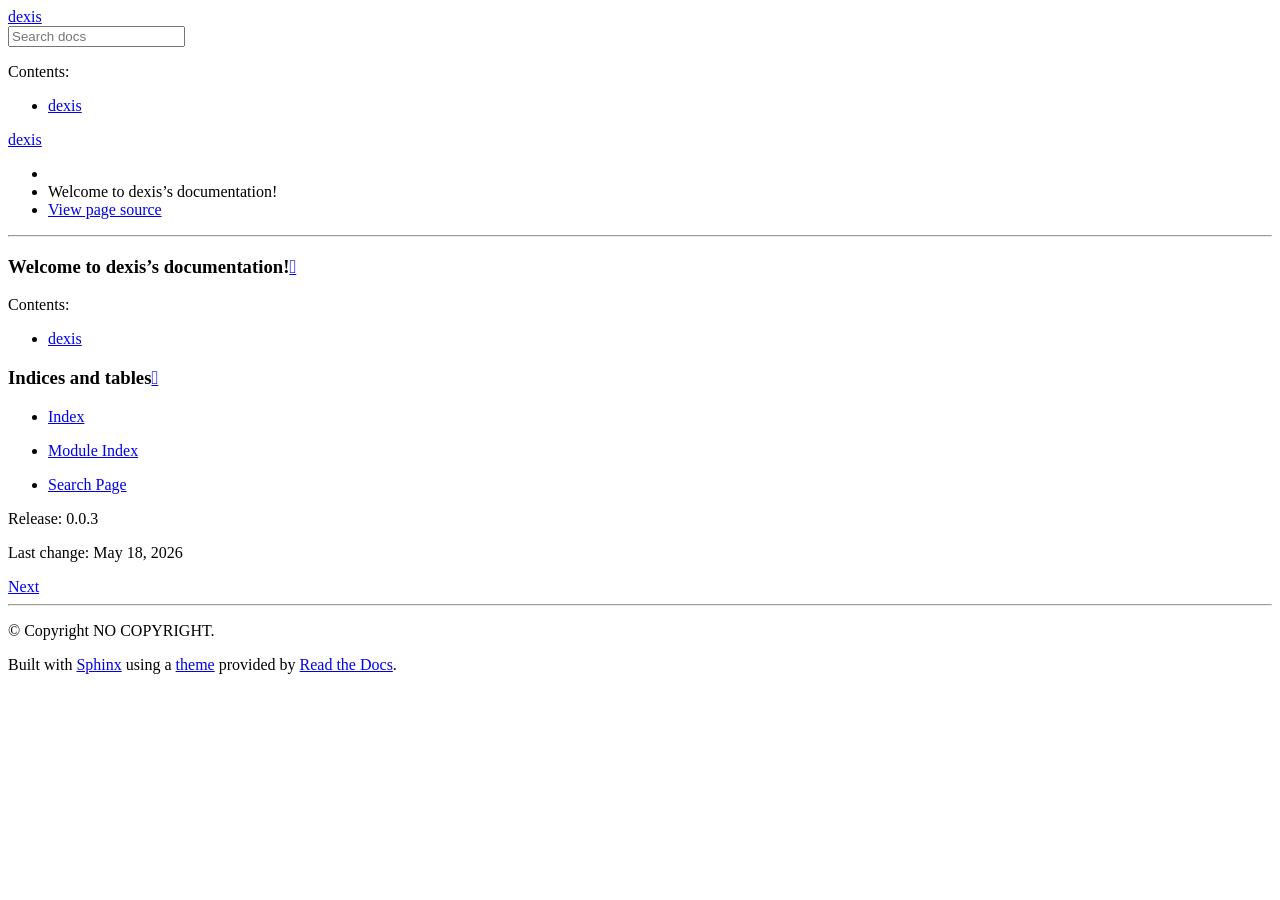
==== index.html @ 11c5b974 "deploy: 92d87603f8349e53d22ea71096a860baa93afec3" ====
<!DOCTYPE html>
<html class="writer-html5" lang="en" data-content_root="./">
<head>
  <meta charset="utf-8" /><meta name="viewport" content="width=device-width, initial-scale=1" />

  <meta name="viewport" content="width=device-width, initial-scale=1.0" />
  <title>Welcome to dexis’s documentation! &mdash; dexis 0.0.3 documentation</title>
      <link rel="stylesheet" type="text/css" href="_static/pygments.css?v=b86133f3" />
      <link rel="stylesheet" type="text/css" href="_static/css/theme.css?v=9edc463e" />
      <link rel="stylesheet" type="text/css" href="_static/copybutton.css?v=76b2166b" />
      <link rel="stylesheet" type="text/css" href="_static/graphviz.css?v=4ae1632d" />

  
      <script src="_static/jquery.js?v=5d32c60e"></script>
      <script src="_static/_sphinx_javascript_frameworks_compat.js?v=2cd50e6c"></script>
      <script src="_static/documentation_options.js?v=47de8214"></script>
      <script src="_static/doctools.js?v=fd6eb6e6"></script>
      <script src="_static/sphinx_highlight.js?v=6ffebe34"></script>
      <script src="_static/toggleprompt.js?v=d7ede5d2"></script>
      <script src="_static/clipboard.min.js?v=a7894cd8"></script>
      <script src="_static/copybutton.js?v=f281be69"></script>
    <script src="_static/js/theme.js"></script>
    <link rel="index" title="Index" href="genindex.html" />
    <link rel="search" title="Search" href="search.html" />
    <link rel="next" title="dexis" href="module_docs/dexis.html" /> 
</head>

<body class="wy-body-for-nav"> 
  <div class="wy-grid-for-nav">
    <nav data-toggle="wy-nav-shift" class="wy-nav-side">
      <div class="wy-side-scroll">
        <div class="wy-side-nav-search" >

          
          
          <a href="#" class="icon icon-home">
            dexis
          </a>
<div role="search">
  <form id="rtd-search-form" class="wy-form" action="search.html" method="get">
    <input type="text" name="q" placeholder="Search docs" aria-label="Search docs" />
    <input type="hidden" name="check_keywords" value="yes" />
    <input type="hidden" name="area" value="default" />
  </form>
</div>
        </div><div class="wy-menu wy-menu-vertical" data-spy="affix" role="navigation" aria-label="Navigation menu">
              <p class="caption" role="heading"><span class="caption-text">Contents:</span></p>
<ul>
<li class="toctree-l1"><a class="reference internal" href="module_docs/dexis.html">dexis</a></li>
</ul>

        </div>
      </div>
    </nav>

    <section data-toggle="wy-nav-shift" class="wy-nav-content-wrap"><nav class="wy-nav-top" aria-label="Mobile navigation menu" >
          <i data-toggle="wy-nav-top" class="fa fa-bars"></i>
          <a href="#">dexis</a>
      </nav>

      <div class="wy-nav-content">
        <div class="rst-content">
          <div role="navigation" aria-label="Page navigation">
  <ul class="wy-breadcrumbs">
      <li><a href="#" class="icon icon-home" aria-label="Home"></a></li>
      <li class="breadcrumb-item active">Welcome to dexis’s documentation!</li>
      <li class="wy-breadcrumbs-aside">
            <a href="_sources/index.rst.txt" rel="nofollow"> View page source</a>
      </li>
  </ul>
  <hr/>
</div>
          <div role="main" class="document" itemscope="itemscope" itemtype="http://schema.org/Article">
           <div itemprop="articleBody">
             
  <section id="welcome-to-dexis-s-documentation">
<h1>Welcome to dexis’s documentation!<a class="headerlink" href="#welcome-to-dexis-s-documentation" title="Link to this heading"></a></h1>
<div class="toctree-wrapper compound">
<p class="caption" role="heading"><span class="caption-text">Contents:</span></p>
<ul>
<li class="toctree-l1"><a class="reference internal" href="module_docs/dexis.html">dexis</a></li>
</ul>
</div>
</section>
<section id="indices-and-tables">
<h1>Indices and tables<a class="headerlink" href="#indices-and-tables" title="Link to this heading"></a></h1>
<ul class="simple">
<li><p><a class="reference internal" href="genindex.html"><span class="std std-ref">Index</span></a></p></li>
<li><p><a class="reference internal" href="py-modindex.html"><span class="std std-ref">Module Index</span></a></p></li>
<li><p><a class="reference internal" href="search.html"><span class="std std-ref">Search Page</span></a></p></li>
</ul>
<p>Release: 0.0.3</p>
<p>Last change: May 18, 2026</p>
</section>


           </div>
          </div>
          <footer><div class="rst-footer-buttons" role="navigation" aria-label="Footer">
        <a href="module_docs/dexis.html" class="btn btn-neutral float-right" title="dexis" accesskey="n" rel="next">Next <span class="fa fa-arrow-circle-right" aria-hidden="true"></span></a>
    </div>

  <hr/>

  <div role="contentinfo">
    <p>&#169; Copyright NO COPYRIGHT.</p>
  </div>

  Built with <a href="https://www.sphinx-doc.org/">Sphinx</a> using a
    <a href="https://github.com/readthedocs/sphinx_rtd_theme">theme</a>
    provided by <a href="https://readthedocs.org">Read the Docs</a>.
   

</footer>
        </div>
      </div>
    </section>
  </div>
  <script>
      jQuery(function () {
          SphinxRtdTheme.Navigation.enable(true);
      });
  </script> 

</body>
</html>
---- _static/copybutton.css ----
/* Copy buttons */
button.copybtn {
    position: absolute;
    display: flex;
    top: .3em;
    right: .3em;
    width: 1.7em;
    height: 1.7em;
	opacity: 0;
    transition: opacity 0.3s, border .3s, background-color .3s;
    user-select: none;
    padding: 0;
    border: none;
    outline: none;
    border-radius: 0.4em;
    /* The colors that GitHub uses */
    border: #1b1f2426 1px solid;
    background-color: #f6f8fa;
    color: #57606a;
}

button.copybtn.success {
    border-color: #22863a;
    color: #22863a;
}

button.copybtn svg {
    stroke: currentColor;
    width: 1.5em;
    height: 1.5em;
    padding: 0.1em;
}

div.highlight  {
    position: relative;
}

/* Show the copybutton */
.highlight:hover button.copybtn, button.copybtn.success {
	opacity: 1;
}

.highlight button.copybtn:hover {
    background-color: rgb(235, 235, 235);
}

.highlight button.copybtn:active {
    background-color: rgb(187, 187, 187);
}

/**
 * A minimal CSS-only tooltip copied from:
 *   https://codepen.io/mildrenben/pen/rVBrpK
 *
 * To use, write HTML like the following:
 *
 * <p class="o-tooltip--left" data-tooltip="Hey">Short</p>
 */
 .o-tooltip--left {
  position: relative;
 }

 .o-tooltip--left:after {
    opacity: 0;
    visibility: hidden;
    position: absolute;
    content: attr(data-tooltip);
    padding: .2em;
    font-size: .8em;
    left: -.2em;
    background: grey;
    color: white;
    white-space: nowrap;
    z-index: 2;
    border-radius: 2px;
    transform: translateX(-102%) translateY(0);
    transition: opacity 0.2s cubic-bezier(0.64, 0.09, 0.08, 1), transform 0.2s cubic-bezier(0.64, 0.09, 0.08, 1);
}

.o-tooltip--left:hover:after {
    display: block;
    opacity: 1;
    visibility: visible;
    transform: translateX(-100%) translateY(0);
    transition: opacity 0.2s cubic-bezier(0.64, 0.09, 0.08, 1), transform 0.2s cubic-bezier(0.64, 0.09, 0.08, 1);
    transition-delay: .5s;
}

/* By default the copy button shouldn't show up when printing a page */
@media print {
    button.copybtn {
        display: none;
    }
}
---- _static/graphviz.css ----
/*
 * Sphinx stylesheet -- graphviz extension.
 */

img.graphviz {
    border: 0;
    max-width: 100%;
}

object.graphviz {
    max-width: 100%;
}
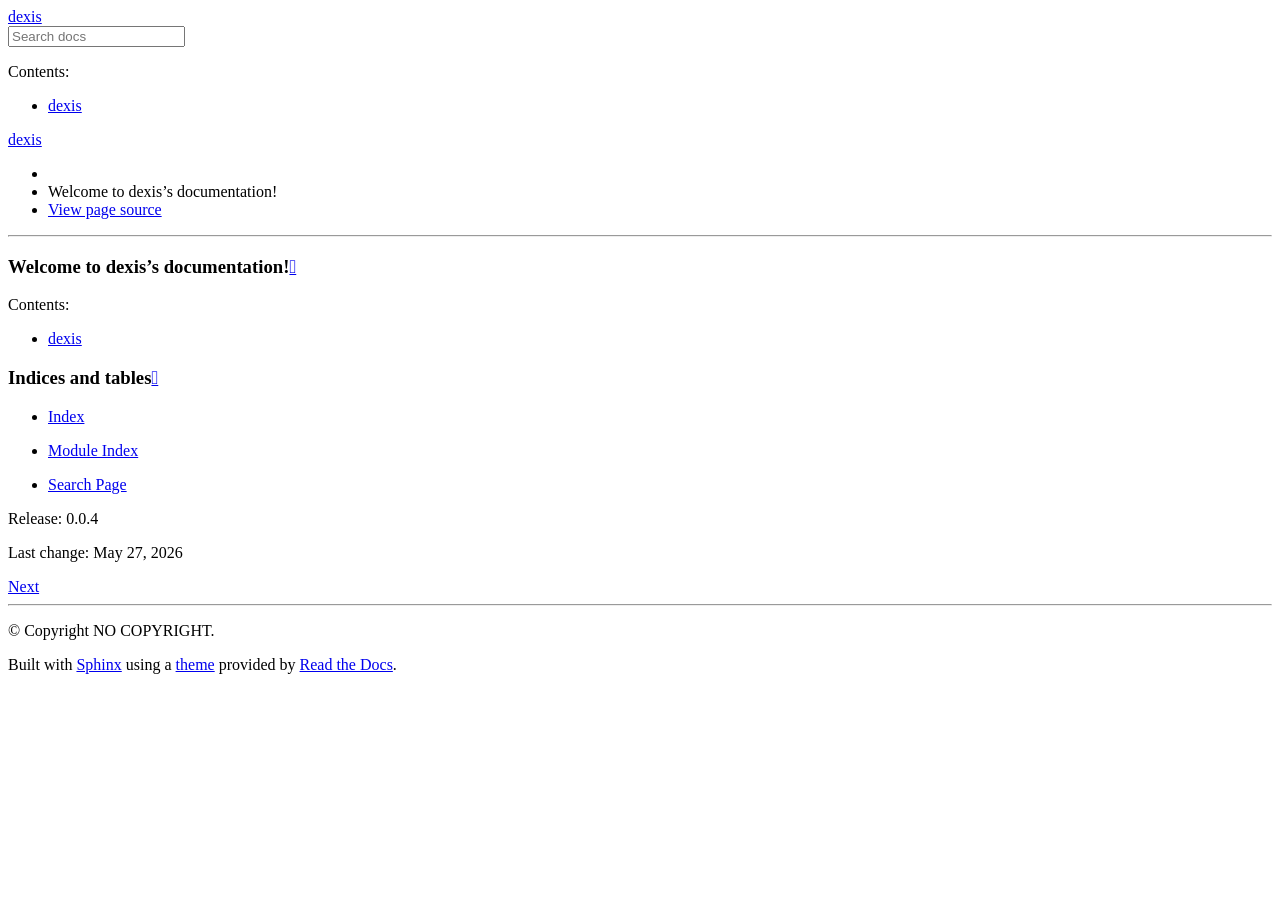
==== commit 68975c97: "deploy: b8edf9ed6b49e7b6791af6079298473292f510b2" ====
--- a/index.html
+++ b/index.html
@@ -6,7 +6,7 @@
   <meta charset="utf-8" /><meta name="viewport" content="width=device-width, initial-scale=1" />
 
   <meta name="viewport" content="width=device-width, initial-scale=1.0" />
-  <title>Welcome to dexis’s documentation! &mdash; dexis 0.0.3 documentation</title>
+  <title>Welcome to dexis’s documentation! &mdash; dexis 0.0.4 documentation</title>
       <link rel="stylesheet" type="text/css" href="_static/pygments.css?v=b86133f3" />
       <link rel="stylesheet" type="text/css" href="_static/css/theme.css?v=9edc463e" />
       <link rel="stylesheet" type="text/css" href="_static/copybutton.css?v=76b2166b" />
@@ -15,7 +15,7 @@
   
       <script src="_static/jquery.js?v=5d32c60e"></script>
       <script src="_static/_sphinx_javascript_frameworks_compat.js?v=2cd50e6c"></script>
-      <script src="_static/documentation_options.js?v=47de8214"></script>
+      <script src="_static/documentation_options.js?v=8c5712d9"></script>
       <script src="_static/doctools.js?v=fd6eb6e6"></script>
       <script src="_static/sphinx_highlight.js?v=6ffebe34"></script>
       <script src="_static/toggleprompt.js?v=d7ede5d2"></script>
@@ -91,8 +91,8 @@
 <li><p><a class="reference internal" href="py-modindex.html"><span class="std std-ref">Module Index</span></a></p></li>
 <li><p><a class="reference internal" href="search.html"><span class="std std-ref">Search Page</span></a></p></li>
 </ul>
-<p>Release: 0.0.3</p>
-<p>Last change: May 18, 2026</p>
+<p>Release: 0.0.4</p>
+<p>Last change: May 27, 2026</p>
 </section>
 
 
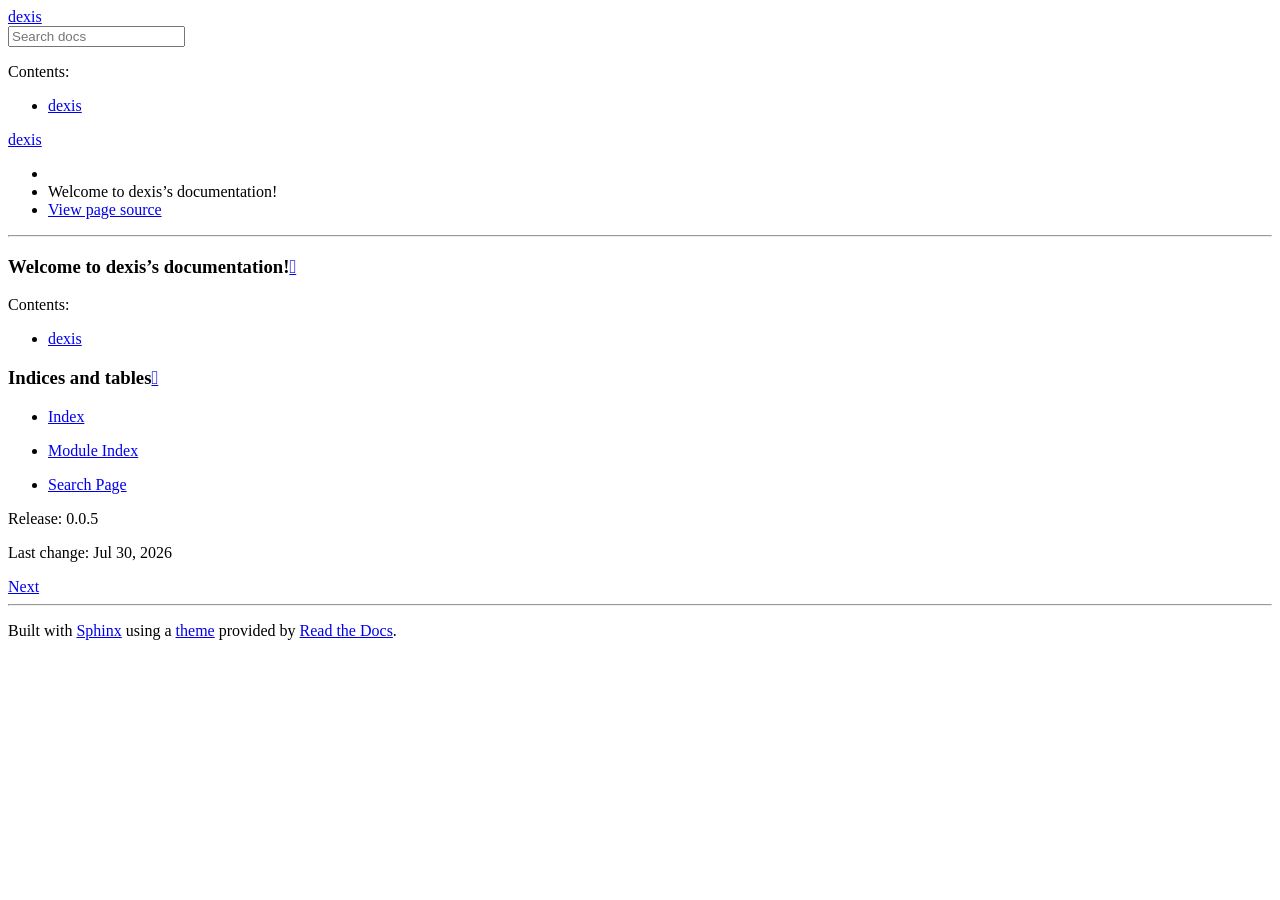
==== commit 3696e884: "deploy: c47c0129f1de7b3bb75d3ad4fcd890598fa007a7" ====
--- a/index.html
+++ b/index.html
@@ -6,7 +6,7 @@
   <meta charset="utf-8" /><meta name="viewport" content="width=device-width, initial-scale=1" />
 
   <meta name="viewport" content="width=device-width, initial-scale=1.0" />
-  <title>Welcome to dexis’s documentation! &mdash; dexis 0.0.4 documentation</title>
+  <title>Welcome to dexis’s documentation! &mdash; dexis 0.0.5 documentation</title>
       <link rel="stylesheet" type="text/css" href="_static/pygments.css?v=b86133f3" />
       <link rel="stylesheet" type="text/css" href="_static/css/theme.css?v=9edc463e" />
       <link rel="stylesheet" type="text/css" href="_static/copybutton.css?v=76b2166b" />
@@ -15,7 +15,7 @@
   
       <script src="_static/jquery.js?v=5d32c60e"></script>
       <script src="_static/_sphinx_javascript_frameworks_compat.js?v=2cd50e6c"></script>
-      <script src="_static/documentation_options.js?v=8c5712d9"></script>
+      <script src="_static/documentation_options.js?v=282f96c0"></script>
       <script src="_static/doctools.js?v=fd6eb6e6"></script>
       <script src="_static/sphinx_highlight.js?v=6ffebe34"></script>
       <script src="_static/toggleprompt.js?v=d7ede5d2"></script>
@@ -91,8 +91,8 @@
 <li><p><a class="reference internal" href="py-modindex.html"><span class="std std-ref">Module Index</span></a></p></li>
 <li><p><a class="reference internal" href="search.html"><span class="std std-ref">Search Page</span></a></p></li>
 </ul>
-<p>Release: 0.0.4</p>
-<p>Last change: May 27, 2026</p>
+<p>Release: 0.0.5</p>
+<p>Last change: Jul 30, 2026</p>
 </section>
 
 
@@ -105,7 +105,7 @@
   <hr/>
 
   <div role="contentinfo">
-    <p>&#169; Copyright NO COPYRIGHT.</p>
+    <p></p>
   </div>
 
   Built with <a href="https://www.sphinx-doc.org/">Sphinx</a> using a
